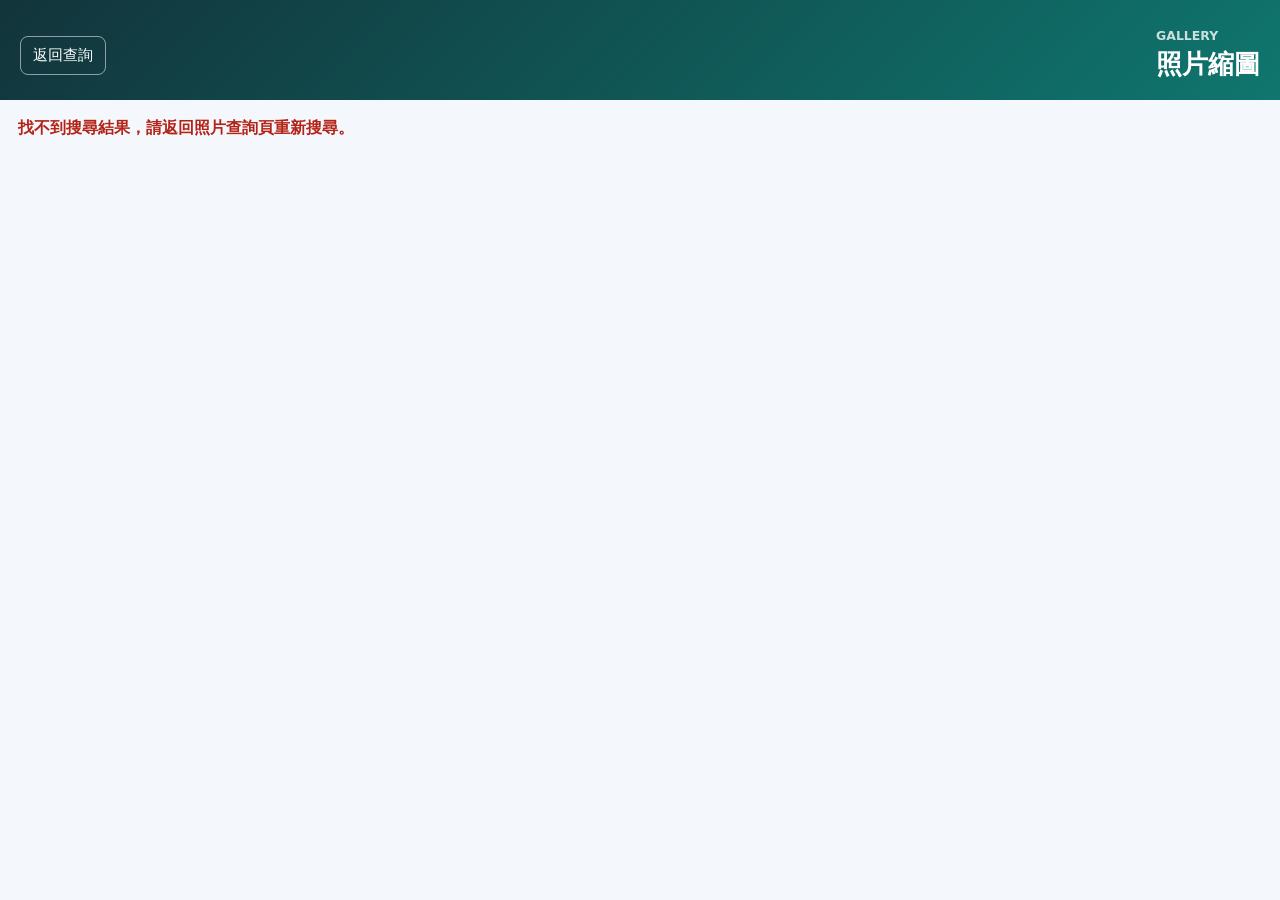
==== gallery.html @ df274a5e "Add files via upload" ====
<!doctype html>
<html lang="zh-Hant">
<head>
  <meta charset="utf-8">
  <meta name="viewport" content="width=device-width, initial-scale=1">
  <title>照片縮圖</title>
  <link rel="stylesheet" href="css/style.css">
</head>
<body class="gallery-page">
  <header class="app-header compact">
    <a class="back-link" href="search.html">返回查詢</a>
    <div>
      <p class="eyebrow">Gallery</p>
      <h1>照片縮圖</h1>
    </div>
  </header>

  <main class="gallery-main">
    <p id="galleryMessage" class="gallery-message" role="status">正在載入縮圖...</p>
    <section id="galleryGrid" class="gallery-grid" aria-live="polite"></section>
  </main>

  <script src="js/gallery.js"></script>
</body>
</html>
---- css/style.css ----
:root {
  --ink: #18212f;
  --muted: #667085;
  --line: #d7dde8;
  --panel: #ffffff;
  --bg: #f4f7fb;
  --accent: #0f766e;
  --accent-dark: #0b5f59;
  --danger: #b42318;
  --ok: #067647;
}

* {
  box-sizing: border-box;
}

body {
  margin: 0;
  min-height: 100vh;
  color: var(--ink);
  background: var(--bg);
  font-family: system-ui, -apple-system, BlinkMacSystemFont, "Segoe UI", sans-serif;
}

a {
  color: inherit;
}

.app-header {
  display: flex;
  align-items: flex-end;
  justify-content: space-between;
  gap: 16px;
  padding: 28px 20px 18px;
  color: #fff;
  background: linear-gradient(135deg, #12343b 0%, #0f766e 100%);
}

.app-header.compact {
  align-items: center;
}

.eyebrow {
  margin: 0 0 4px;
  color: rgba(255, 255, 255, 0.78);
  font-size: 0.78rem;
  font-weight: 700;
  letter-spacing: 0;
  text-transform: uppercase;
}

h1,
h2 {
  margin: 0;
  letter-spacing: 0;
}

h1 {
  font-size: 1.65rem;
}

h2 {
  font-size: 1.2rem;
}

main {
  width: min(900px, 100%);
  margin: 0 auto;
  padding: 18px;
}

.back-link {
  flex: 0 0 auto;
  border: 1px solid rgba(255, 255, 255, 0.52);
  border-radius: 8px;
  padding: 9px 12px;
  color: #fff;
  font-size: 0.92rem;
  text-decoration: none;
}

.home {
  display: grid;
  gap: 16px;
}

.action-panel,
.form-panel {
  background: var(--panel);
  border: 1px solid var(--line);
  border-radius: 8px;
  padding: 18px;
  box-shadow: 0 12px 28px rgba(24, 33, 47, 0.08);
}

.home-actions {
  display: grid;
  gap: 12px;
  margin-top: 16px;
}

.primary-action,
.secondary-action,
.submit-button,
.file-picker {
  display: flex;
  min-height: 52px;
  align-items: center;
  justify-content: center;
  border-radius: 8px;
  font-size: 1rem;
  font-weight: 800;
  text-decoration: none;
}

.primary-action,
.submit-button,
.file-picker {
  border: 0;
  color: #fff;
  background: var(--accent);
}

.secondary-action {
  border: 1px solid var(--line);
  color: var(--ink);
  background: #fff;
}

.status-strip {
  display: grid;
  gap: 10px;
}

.status-strip div {
  display: flex;
  justify-content: space-between;
  gap: 12px;
  border: 1px solid var(--line);
  border-radius: 8px;
  padding: 12px 14px;
  background: #fff;
}

.status-strip span {
  color: var(--muted);
}

.form-panel {
  display: grid;
  gap: 16px;
}

.field-grid {
  display: grid;
  grid-template-columns: repeat(2, minmax(0, 1fr));
  gap: 12px;
}

label {
  display: grid;
  gap: 7px;
  color: #344054;
  font-size: 0.92rem;
  font-weight: 700;
}

input,
select,
textarea {
  width: 100%;
  min-height: 46px;
  border: 1px solid var(--line);
  border-radius: 8px;
  padding: 10px 12px;
  color: var(--ink);
  background: #fff;
  font: inherit;
}

.field-group {
  display: grid;
  gap: 7px;
}

.field-label {
  color: #344054;
  font-size: 0.92rem;
  font-weight: 700;
}

.floor-control {
  display: grid;
  grid-template-columns: minmax(0, 1fr) 92px;
  align-items: stretch;
}

.floor-mode-row {
  display: grid;
  grid-template-columns: minmax(0, 1fr) auto;
  gap: 8px;
}

.floor-control > input {
  border-radius: 6px 0 0 6px;
}

.unit-toggle {
  display: grid;
  grid-template-columns: repeat(2, 1fr);
  border: 1px solid var(--line);
  border-left: 0;
  border-radius: 0 6px 6px 0;
  overflow: hidden;
}

.unit-toggle label {
  display: block;
  font-size: 0.95rem;
}

.unit-toggle label + label {
  border-left: 1px solid var(--line);
}

.unit-toggle input {
  position: absolute;
  width: 1px;
  height: 1px;
  opacity: 0;
}

.unit-toggle span {
  display: grid;
  min-height: 44px;
  place-items: center;
  background: #eef3f1;
  color: var(--muted);
  font-weight: 800;
  cursor: pointer;
}

.unit-toggle input:checked + span {
  background: var(--accent);
  color: #fff;
}

.unit-toggle input:focus-visible + span {
  outline: 3px solid rgba(27, 122, 106, 0.25);
  outline-offset: -3px;
}

.custom-field-row {
  display: grid;
  grid-template-columns: minmax(0, 1fr) auto auto;
  gap: 8px;
}

.custom-toggle-button {
  min-width: 68px;
  border: 1px solid var(--accent);
  border-radius: 6px;
  padding: 0 12px;
  color: var(--accent-dark);
  background: #fff;
  font: inherit;
  font-weight: 800;
  cursor: pointer;
}

.custom-toggle-button[aria-pressed="true"] {
  color: #fff;
  background: var(--accent);
}

.delete-personal-button {
  min-width: 58px;
  border: 1px solid var(--danger);
  border-radius: 6px;
  padding: 0 10px;
  color: var(--danger);
  background: #fff;
  font: inherit;
  font-weight: 800;
  cursor: pointer;
}

.delete-personal-button:disabled {
  border-color: var(--line);
  color: var(--muted);
  cursor: not-allowed;
  opacity: 0.55;
}

textarea {
  resize: vertical;
}

.file-picker input {
  position: absolute;
  width: 1px;
  height: 1px;
  overflow: hidden;
  opacity: 0;
}

.selected-row {
  display: flex;
  align-items: center;
  justify-content: space-between;
  gap: 12px;
  color: var(--muted);
}

.text-button {
  border: 0;
  color: var(--accent-dark);
  background: transparent;
  font: inherit;
  font-weight: 800;
}

.preview-grid,
.results-grid {
  display: grid;
  grid-template-columns: repeat(3, minmax(0, 1fr));
  gap: 8px;
}

.preview-item,
.result-item {
  overflow: hidden;
  border: 1px solid var(--line);
  border-radius: 8px;
  background: #fff;
}

.preview-item img,
.result-item img {
  display: block;
  width: 100%;
  aspect-ratio: 1;
  object-fit: cover;
}

.result-body {
  display: grid;
  gap: 4px;
  padding: 10px;
  font-size: 0.86rem;
}

.result-body a {
  color: var(--accent-dark);
  font-weight: 800;
}

.search-results {
  margin-top: 18px;
}

.table-scroll {
  overflow-x: auto;
  border: 1px solid var(--line);
  border-radius: 8px;
  background: #fff;
}

.results-table {
  width: 100%;
  min-width: 980px;
  border-collapse: collapse;
  font-size: 0.9rem;
}

.results-table th,
.results-table td {
  padding: 10px 12px;
  border-bottom: 1px solid var(--line);
  text-align: left;
  vertical-align: top;
  white-space: nowrap;
}

.results-table th {
  position: sticky;
  top: 0;
  background: #eef3f1;
  color: var(--ink);
  font-weight: 800;
}

.results-table td:nth-child(7) {
  min-width: 180px;
  white-space: normal;
}

.results-table tbody tr:last-child td {
  border-bottom: 0;
}

.results-table tbody tr:nth-child(even) {
  background: #f8faf9;
}

.results-table a {
  color: var(--accent-dark);
  font-weight: 800;
}

.delete-row-button {
  border: 1px solid var(--danger);
  border-radius: 5px;
  padding: 6px 10px;
  color: var(--danger);
  background: #fff;
  font: inherit;
  font-weight: 800;
  cursor: pointer;
}

.delete-row-button:disabled {
  cursor: wait;
  opacity: 0.55;
}

.gallery-main {
  width: min(1280px, 100%);
}

.gallery-message {
  margin: 0 0 14px;
  color: var(--muted);
  font-weight: 700;
}

.gallery-message.error {
  color: var(--danger);
}

.gallery-grid {
  display: grid;
  grid-template-columns: repeat(auto-fill, minmax(190px, 1fr));
  gap: 12px;
}

.gallery-card {
  min-width: 0;
  overflow: hidden;
  border: 1px solid var(--line);
  border-radius: 8px;
  background: #fff;
}

.gallery-image-link {
  display: grid;
  aspect-ratio: 4 / 3;
  place-items: center;
  overflow: hidden;
  color: var(--accent-dark);
  background: #e9eef3;
  text-decoration: none;
}

.gallery-image-link img {
  display: block;
  width: 100%;
  height: 100%;
  object-fit: cover;
}

.gallery-image-fallback {
  max-width: 18ch;
  padding: 14px;
  text-align: center;
  font-size: 0.85rem;
  font-weight: 800;
}

.gallery-details {
  display: grid;
  gap: 4px;
  padding: 10px 12px 12px;
  font-size: 0.86rem;
}

.gallery-details strong,
.gallery-details span {
  overflow-wrap: anywhere;
}

.gallery-details span {
  color: var(--muted);
}

.message {
  min-height: 22px;
  margin: 0;
  color: var(--muted);
  font-weight: 700;
}

.message.ok {
  color: var(--ok);
}

.message.error {
  color: var(--danger);
}

.submit-button {
  width: 100%;
  cursor: pointer;
}

.submit-button:disabled {
  cursor: wait;
  opacity: 0.65;
}

@media (max-width: 520px) {
  .app-header {
    padding: 24px 16px 16px;
  }

  main {
    padding: 14px;
  }

  .field-grid {
    grid-template-columns: 1fr;
  }

  .preview-grid,
  .results-grid {
    grid-template-columns: repeat(2, minmax(0, 1fr));
  }

  .gallery-grid {
    grid-template-columns: repeat(2, minmax(0, 1fr));
    gap: 8px;
  }

  .gallery-details {
    padding: 8px;
    font-size: 0.78rem;
  }
}
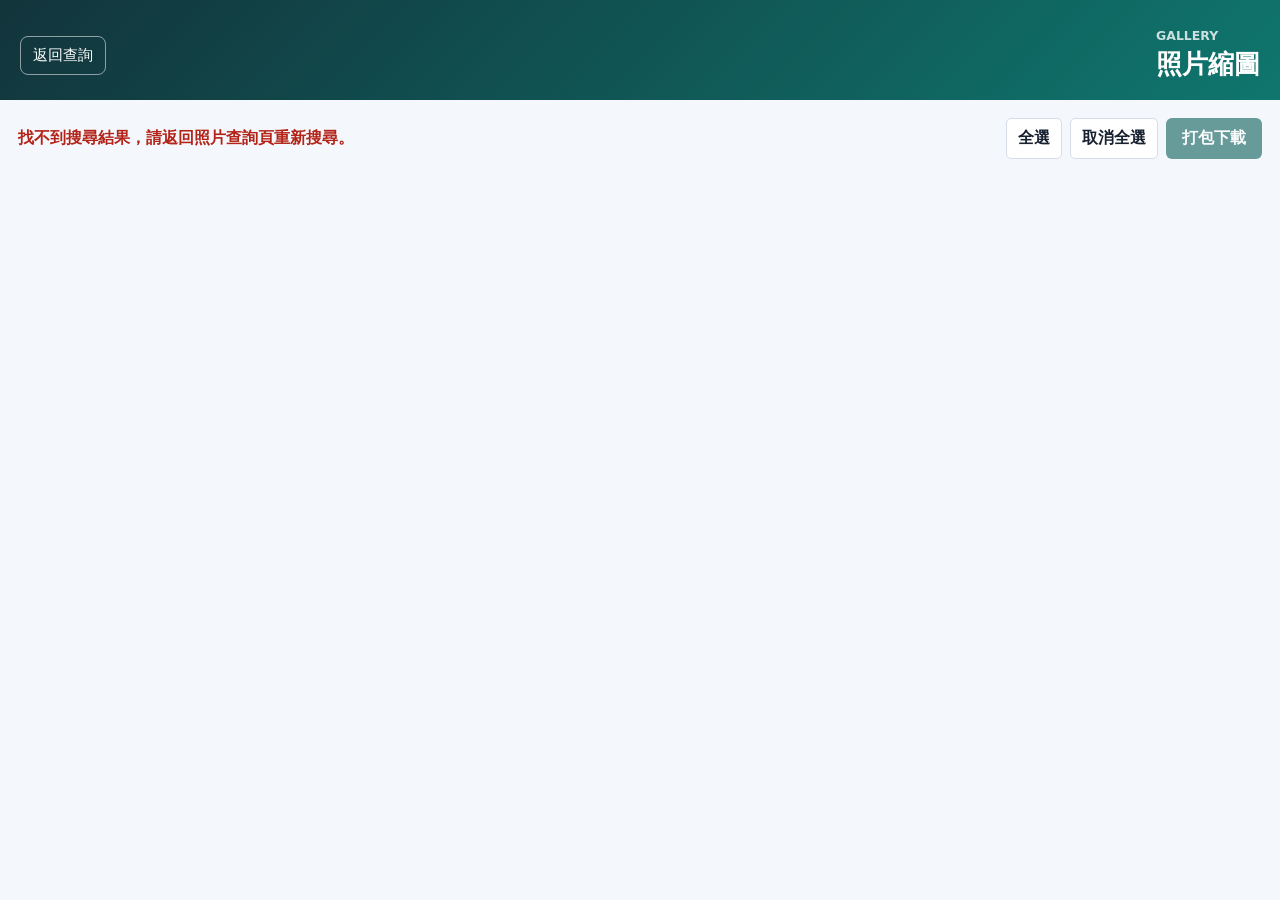
==== commit 04653362: "Add files via upload" ====
--- a/gallery.html
+++ b/gallery.html
@@ -16,10 +16,22 @@
   </header>
 
   <main class="gallery-main">
-    <p id="galleryMessage" class="gallery-message" role="status">正在載入縮圖...</p>
+    <div class="gallery-toolbar">
+      <p id="galleryMessage" class="gallery-message" role="status">正在載入縮圖...</p>
+      <div class="gallery-selection-actions desktop-only">
+        <button id="selectAllButton" class="selection-button" type="button">全選</button>
+        <button id="clearSelectionButton" class="selection-button" type="button">取消全選</button>
+        <button id="bulkDownloadButton" class="bulk-download-button" type="button" disabled>
+          打包下載
+        </button>
+      </div>
+    </div>
+    <div id="archiveLinks" class="archive-links desktop-only" aria-live="polite"></div>
     <section id="galleryGrid" class="gallery-grid" aria-live="polite"></section>
   </main>
 
+  <script src="js/config.js"></script>
+  <script src="js/api.js"></script>
   <script src="js/gallery.js"></script>
 </body>
 </html>
--- a/css/style.css
+++ b/css/style.css
@@ -438,6 +438,79 @@
   color: var(--danger);
 }
 
+.gallery-toolbar {
+  display: flex;
+  align-items: center;
+  justify-content: space-between;
+  gap: 12px;
+  margin-bottom: 14px;
+}
+
+.gallery-toolbar .gallery-message {
+  margin: 0;
+}
+
+.gallery-selection-actions {
+  display: flex;
+  flex: 0 0 auto;
+  align-items: center;
+  gap: 8px;
+}
+
+.selection-button {
+  border: 1px solid var(--line);
+  border-radius: 5px;
+  padding: 9px 11px;
+  color: var(--text);
+  background: #fff;
+  font: inherit;
+  font-weight: 800;
+  cursor: pointer;
+}
+
+.bulk-download-button {
+  flex: 0 0 auto;
+  border: 0;
+  border-radius: 6px;
+  padding: 10px 16px;
+  color: #fff;
+  background: var(--accent-dark);
+  font: inherit;
+  font-weight: 800;
+  cursor: pointer;
+}
+
+.bulk-download-button:disabled {
+  cursor: wait;
+  opacity: 0.6;
+}
+
+.archive-links {
+  display: flex;
+  flex-wrap: wrap;
+  gap: 8px;
+  margin: 0 0 14px;
+}
+
+.archive-download-link,
+.single-download-link {
+  display: inline-flex;
+  align-items: center;
+  justify-content: center;
+  border: 1px solid var(--accent-dark);
+  border-radius: 5px;
+  padding: 7px 10px;
+  color: var(--accent-dark);
+  background: #fff;
+  font-weight: 800;
+  text-decoration: none;
+}
+
+.archive-download-link:hover,
+.single-download-link:hover {
+  background: #edf6f2;
+}
+
 .gallery-grid {
   display: grid;
   grid-template-columns: repeat(auto-fill, minmax(190px, 1fr));
@@ -445,11 +518,37 @@
 }
 
 .gallery-card {
+  position: relative;
   min-width: 0;
   overflow: hidden;
   border: 1px solid var(--line);
   border-radius: 8px;
   background: #fff;
+}
+
+.photo-selection {
+  position: absolute;
+  z-index: 1;
+  top: 8px;
+  left: 8px;
+  display: inline-flex;
+  align-items: center;
+  gap: 6px;
+  border-radius: 5px;
+  padding: 6px 8px;
+  color: #17211d;
+  background: rgb(255 255 255 / 92%);
+  box-shadow: 0 1px 4px rgb(0 0 0 / 18%);
+  font-size: 0.8rem;
+  font-weight: 800;
+  cursor: pointer;
+}
+
+.photo-selection-input {
+  width: 18px;
+  height: 18px;
+  margin: 0;
+  accent-color: var(--accent-dark);
 }
 
 .gallery-image-link {
@@ -493,6 +592,11 @@
   color: var(--muted);
 }
 
+.gallery-details .single-download-link {
+  margin-top: 4px;
+  color: var(--accent-dark);
+}
+
 .message {
   min-height: 22px;
   margin: 0;
@@ -546,3 +650,9 @@
     font-size: 0.78rem;
   }
 }
+
+@media (max-width: 767px) {
+  .desktop-only {
+    display: none !important;
+  }
+}
